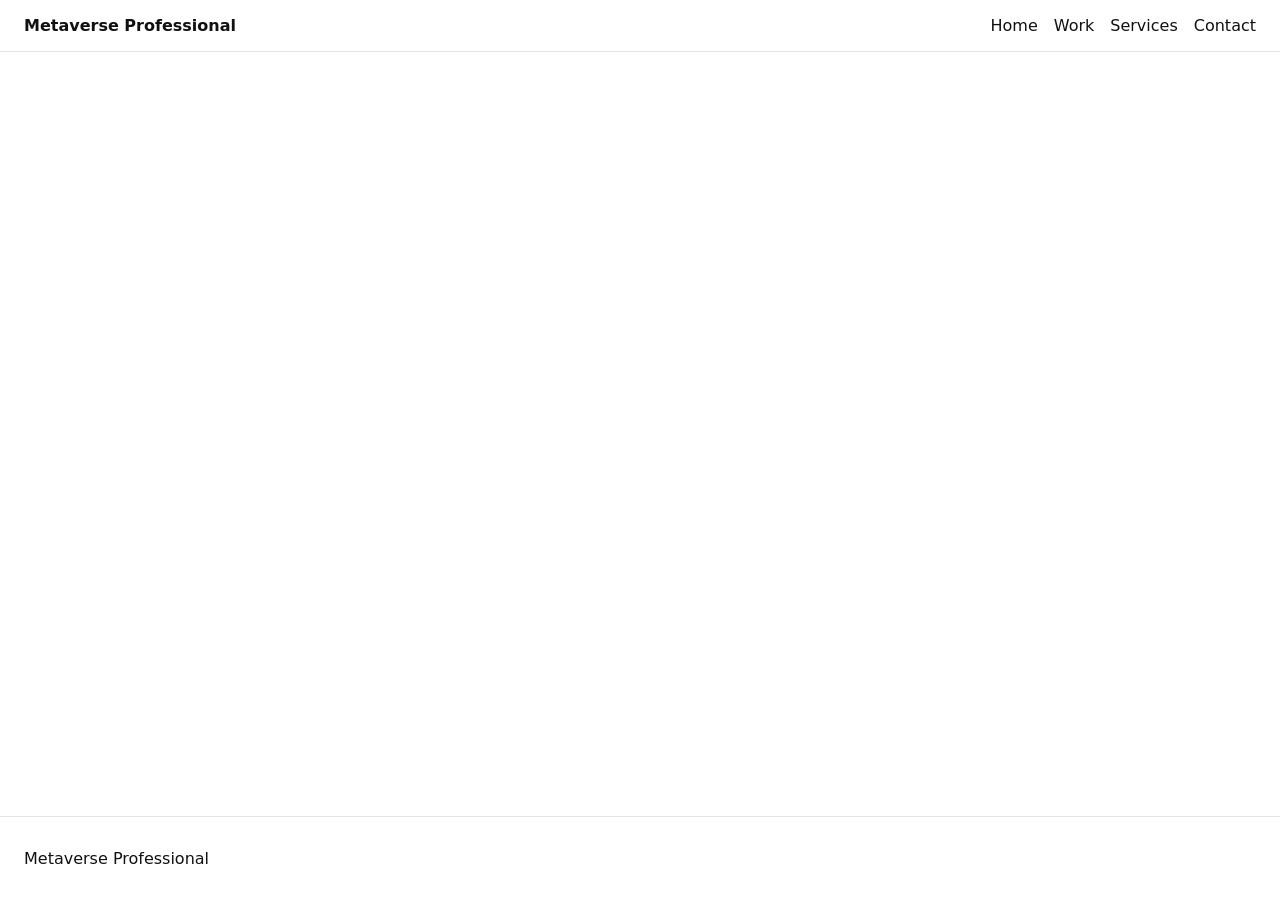
==== index.html @ ecc39c89 "Add a blank site skeleton for the Metaverse Professional agency. Co-authored-by: Cursor <cursoragent" ====
<!DOCTYPE html>
<html lang="en">
  <head>
    <meta charset="UTF-8" />
    <meta name="viewport" content="width=device-width, initial-scale=1.0" />
    <meta name="description" content="Metaverse Professional — software development agency." />
    <title>Metaverse Professional</title>
    <link rel="stylesheet" href="css/styles.css" />
  </head>
  <body>
    <header class="site-header">
      <a class="brand" href="#home">Metaverse Professional</a>
      <nav class="site-nav" aria-label="Primary">
        <a href="#home">Home</a>
        <a href="#work">Work</a>
        <a href="#services">Services</a>
        <a href="#contact">Contact</a>
      </nav>
    </header>

    <main id="home">
      <section id="work" aria-label="Work"></section>
      <section id="services" aria-label="Services"></section>
      <section id="contact" aria-label="Contact"></section>
    </main>

    <footer class="site-footer">
      <p>Metaverse Professional</p>
    </footer>
  </body>
</html>
---- css/styles.css ----
*,
*::before,
*::after {
  box-sizing: border-box;
}

html,
body {
  margin: 0;
  min-height: 100%;
}

body {
  min-height: 100vh;
  display: flex;
  flex-direction: column;
  font-family: system-ui, sans-serif;
  color: #111;
  background: #fff;
}

.site-header,
.site-footer {
  display: flex;
  align-items: center;
  justify-content: space-between;
  gap: 1rem;
  padding: 1rem 1.5rem;
  border-bottom: 1px solid #e5e5e5;
}

.site-footer {
  border-bottom: 0;
  border-top: 1px solid #e5e5e5;
}

.brand {
  color: inherit;
  font-weight: 600;
  text-decoration: none;
}

.site-nav {
  display: flex;
  gap: 1rem;
}

.site-nav a {
  color: inherit;
  text-decoration: none;
}

main {
  flex: 1;
}
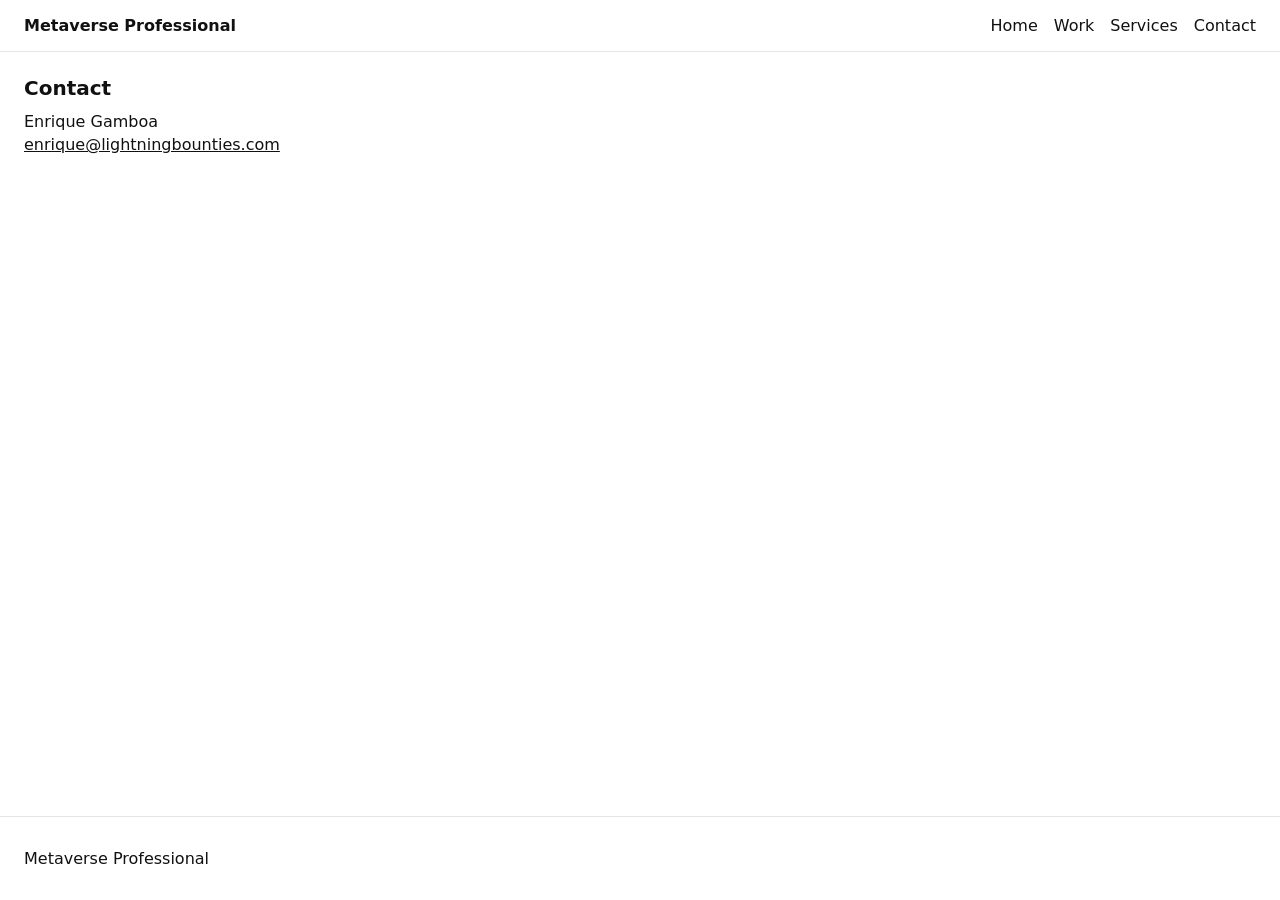
==== commit 2b3e9a55: "Add contact name and email to the Contact section." ====
--- a/index.html
+++ b/index.html
@@ -21,7 +21,13 @@
     <main id="home">
       <section id="work" aria-label="Work"></section>
       <section id="services" aria-label="Services"></section>
-      <section id="contact" aria-label="Contact"></section>
+      <section id="contact" aria-label="Contact">
+        <h2>Contact</h2>
+        <p class="contact-name">Enrique Gamboa</p>
+        <p>
+          <a href="mailto:enrique@lightningbounties.com">enrique@lightningbounties.com</a>
+        </p>
+      </section>
     </main>
 
     <footer class="site-footer">
--- a/css/styles.css
+++ b/css/styles.css
@@ -53,3 +53,20 @@
 main {
   flex: 1;
 }
+
+#contact {
+  padding: 1.5rem;
+}
+
+#contact h2 {
+  margin: 0 0 0.75rem;
+  font-size: 1.25rem;
+}
+
+#contact p {
+  margin: 0.25rem 0;
+}
+
+#contact a {
+  color: inherit;
+}
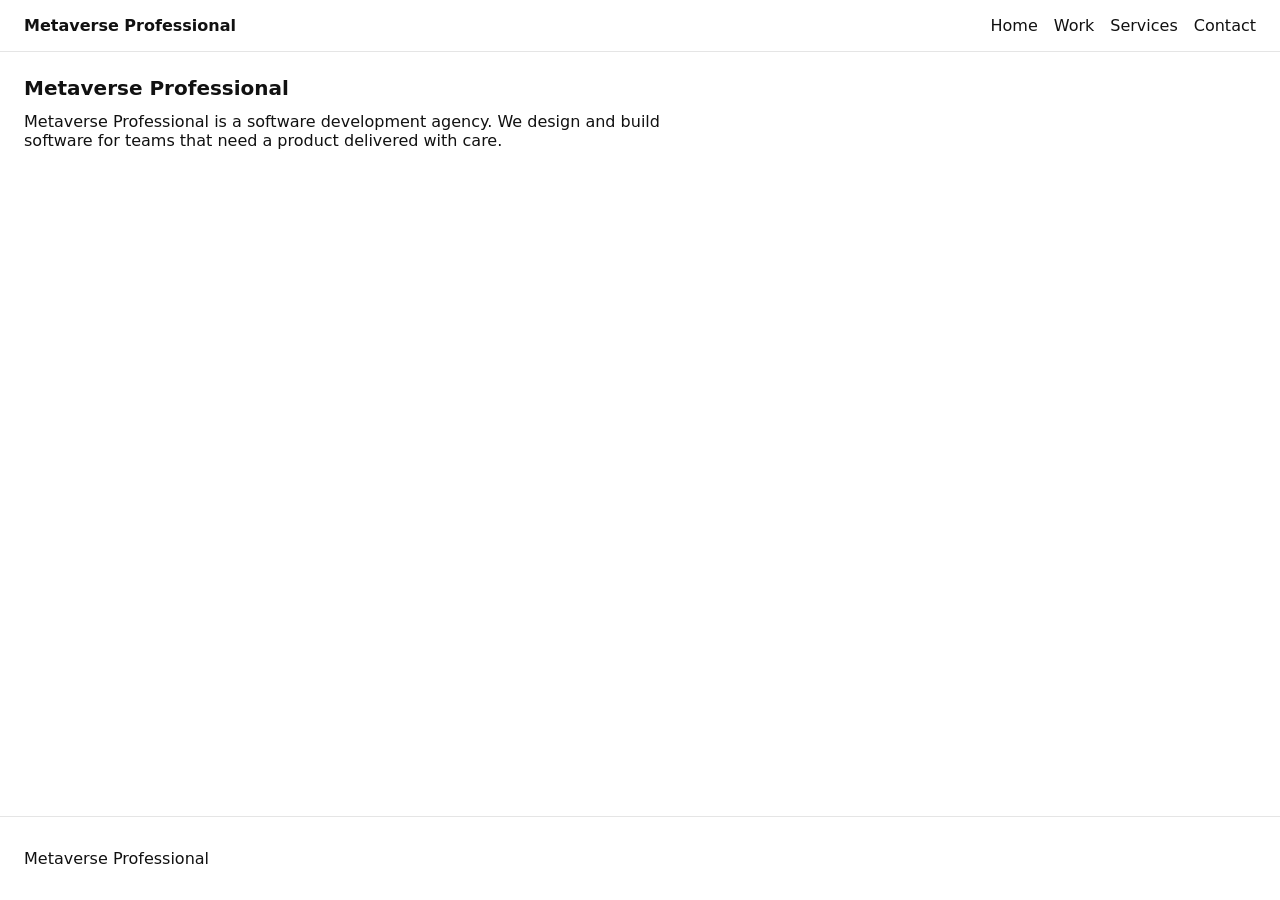
==== commit fbe3562f: "Add a basic home page for the Metaverse Professional agency." ====
--- a/index.html
+++ b/index.html
@@ -9,25 +9,21 @@
   </head>
   <body>
     <header class="site-header">
-      <a class="brand" href="#home">Metaverse Professional</a>
+      <a class="brand" href="index.html">Metaverse Professional</a>
       <nav class="site-nav" aria-label="Primary">
-        <a href="#home">Home</a>
-        <a href="#work">Work</a>
-        <a href="#services">Services</a>
-        <a href="#contact">Contact</a>
+        <a href="index.html" aria-current="page">Home</a>
+        <a href="work.html">Work</a>
+        <a href="services.html">Services</a>
+        <a href="contact.html">Contact</a>
       </nav>
     </header>
 
-    <main id="home">
-      <section id="work" aria-label="Work"></section>
-      <section id="services" aria-label="Services"></section>
-      <section id="contact" aria-label="Contact">
-        <h2>Contact</h2>
-        <p class="contact-name">Enrique Gamboa</p>
-        <p>
-          <a href="mailto:enrique@lightningbounties.com">enrique@lightningbounties.com</a>
-        </p>
-      </section>
+    <main id="home" aria-label="Home">
+      <h1>Metaverse Professional</h1>
+      <p>
+        Metaverse Professional is a software development agency. We design and
+        build software for teams that need a product delivered with care.
+      </p>
     </main>
 
     <footer class="site-footer">
--- a/css/styles.css
+++ b/css/styles.css
@@ -54,11 +54,25 @@
   flex: 1;
 }
 
+#home {
+  padding: 1.5rem;
+}
+
+#home h1 {
+  margin: 0 0 0.75rem;
+  font-size: 1.25rem;
+}
+
+#home p {
+  margin: 0.25rem 0;
+  max-width: 40rem;
+}
+
 #contact {
   padding: 1.5rem;
 }
 
-#contact h2 {
+#contact h1 {
   margin: 0 0 0.75rem;
   font-size: 1.25rem;
 }
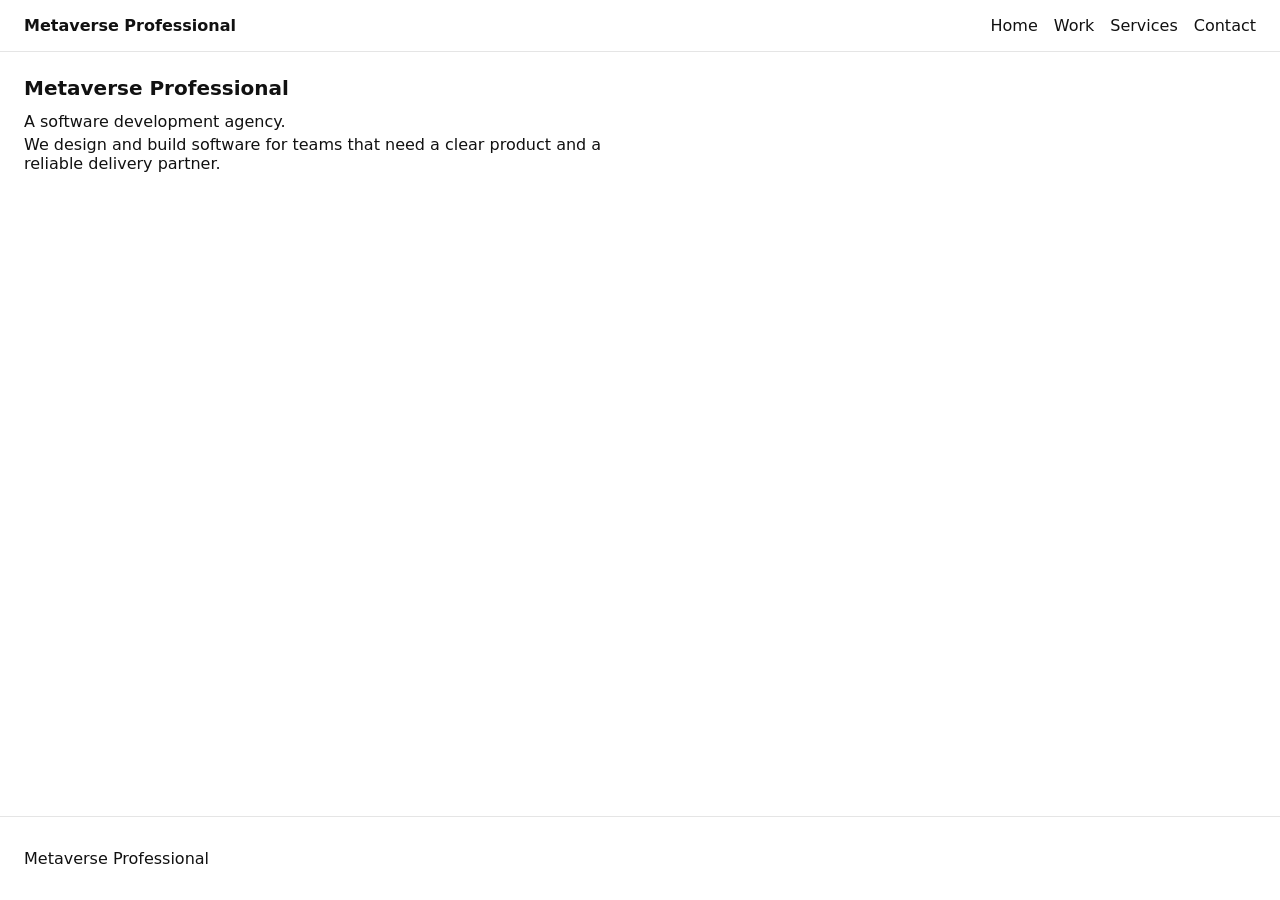
==== commit ac0c4151: "Add a basic home page for the agency." ====
--- a/index.html
+++ b/index.html
@@ -20,9 +20,10 @@
 
     <main id="home" aria-label="Home">
       <h1>Metaverse Professional</h1>
+      <p>A software development agency.</p>
       <p>
-        Metaverse Professional is a software development agency. We design and
-        build software for teams that need a product delivered with care.
+        We design and build software for teams that need a clear product and a
+        reliable delivery partner.
       </p>
     </main>
 
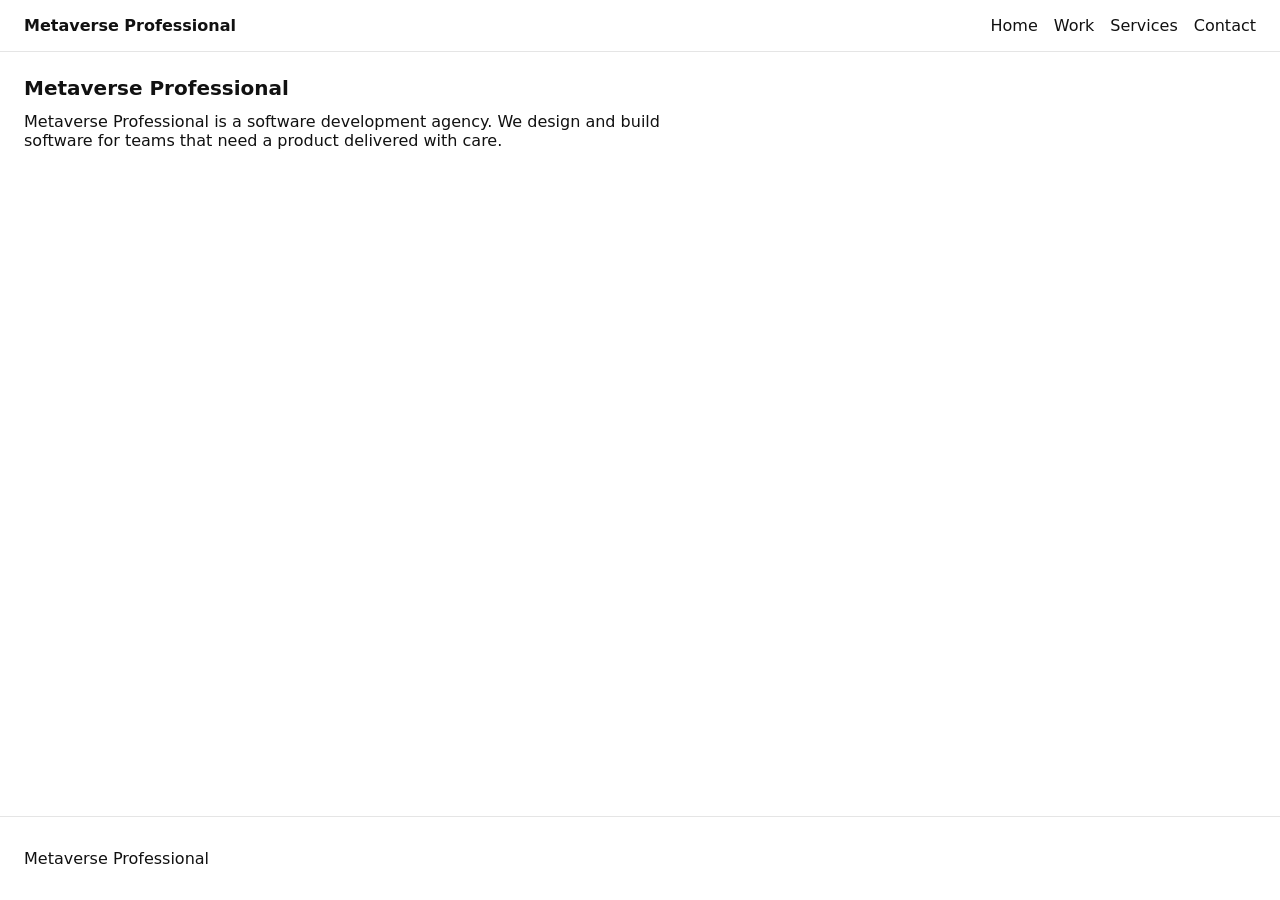
==== commit ea28b67d: "Merge pull request #5 from enrique-lb/add-home-page Add a basic home page" ====
--- a/index.html
+++ b/index.html
@@ -20,10 +20,9 @@
 
     <main id="home" aria-label="Home">
       <h1>Metaverse Professional</h1>
-      <p>A software development agency.</p>
       <p>
-        We design and build software for teams that need a clear product and a
-        reliable delivery partner.
+        Metaverse Professional is a software development agency. We design and
+        build software for teams that need a product delivered with care.
       </p>
     </main>
 
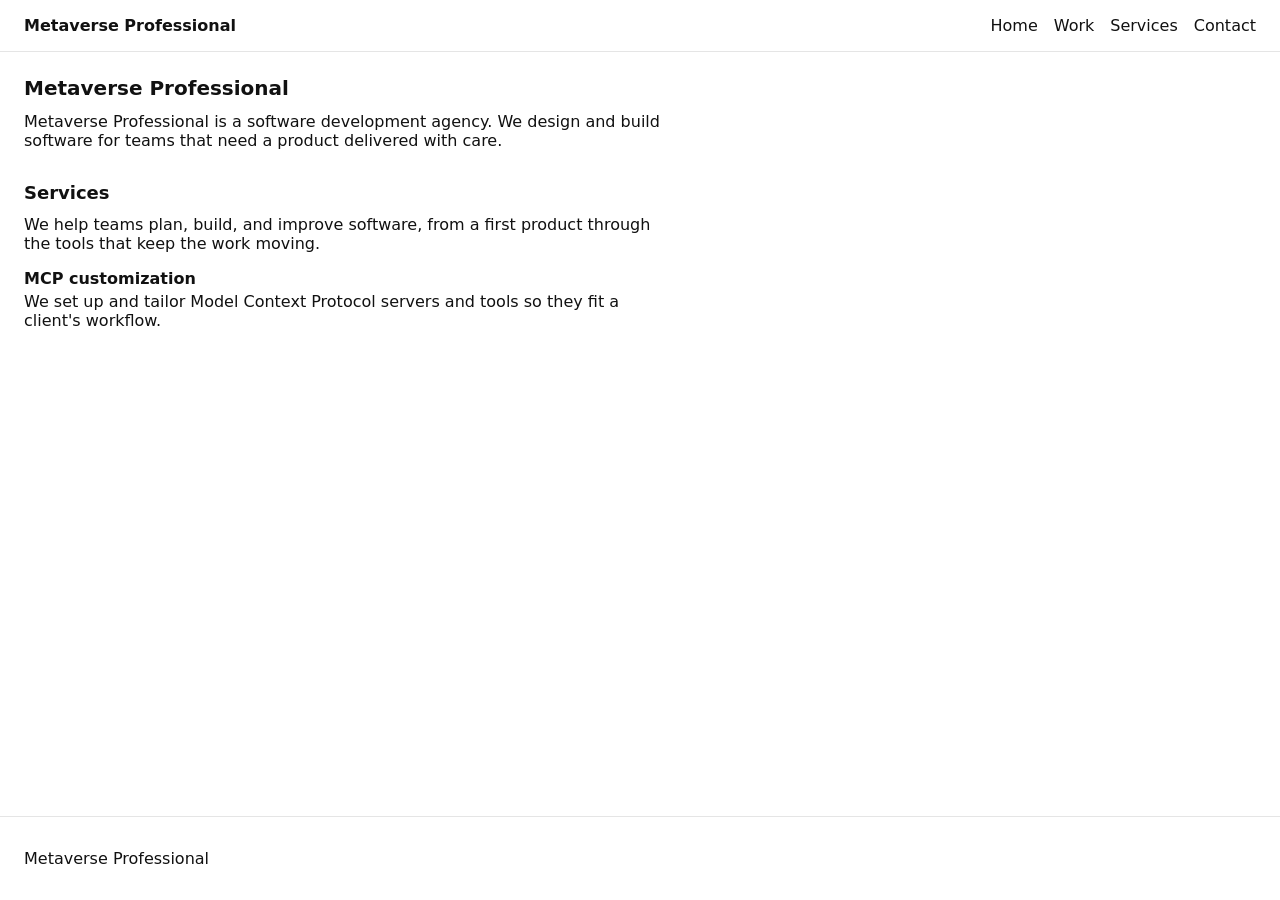
==== commit 768f9c6b: "Add a services section to the Home page." ====
--- a/index.html
+++ b/index.html
@@ -24,6 +24,19 @@
         Metaverse Professional is a software development agency. We design and
         build software for teams that need a product delivered with care.
       </p>
+
+      <section class="home-services" aria-labelledby="home-services-heading">
+        <h2 id="home-services-heading">Services</h2>
+        <p>
+          We help teams plan, build, and improve software, from a first product
+          through the tools that keep the work moving.
+        </p>
+        <h3>MCP customization</h3>
+        <p>
+          We set up and tailor Model Context Protocol servers and tools so they
+          fit a client's workflow.
+        </p>
+      </section>
     </main>
 
     <footer class="site-footer">
--- a/css/styles.css
+++ b/css/styles.css
@@ -68,6 +68,20 @@
   max-width: 40rem;
 }
 
+.home-services {
+  margin-top: 2rem;
+}
+
+.home-services h2 {
+  margin: 0 0 0.75rem;
+  font-size: 1.125rem;
+}
+
+.home-services h3 {
+  margin: 1rem 0 0.25rem;
+  font-size: 1rem;
+}
+
 #contact {
   padding: 1.5rem;
 }
